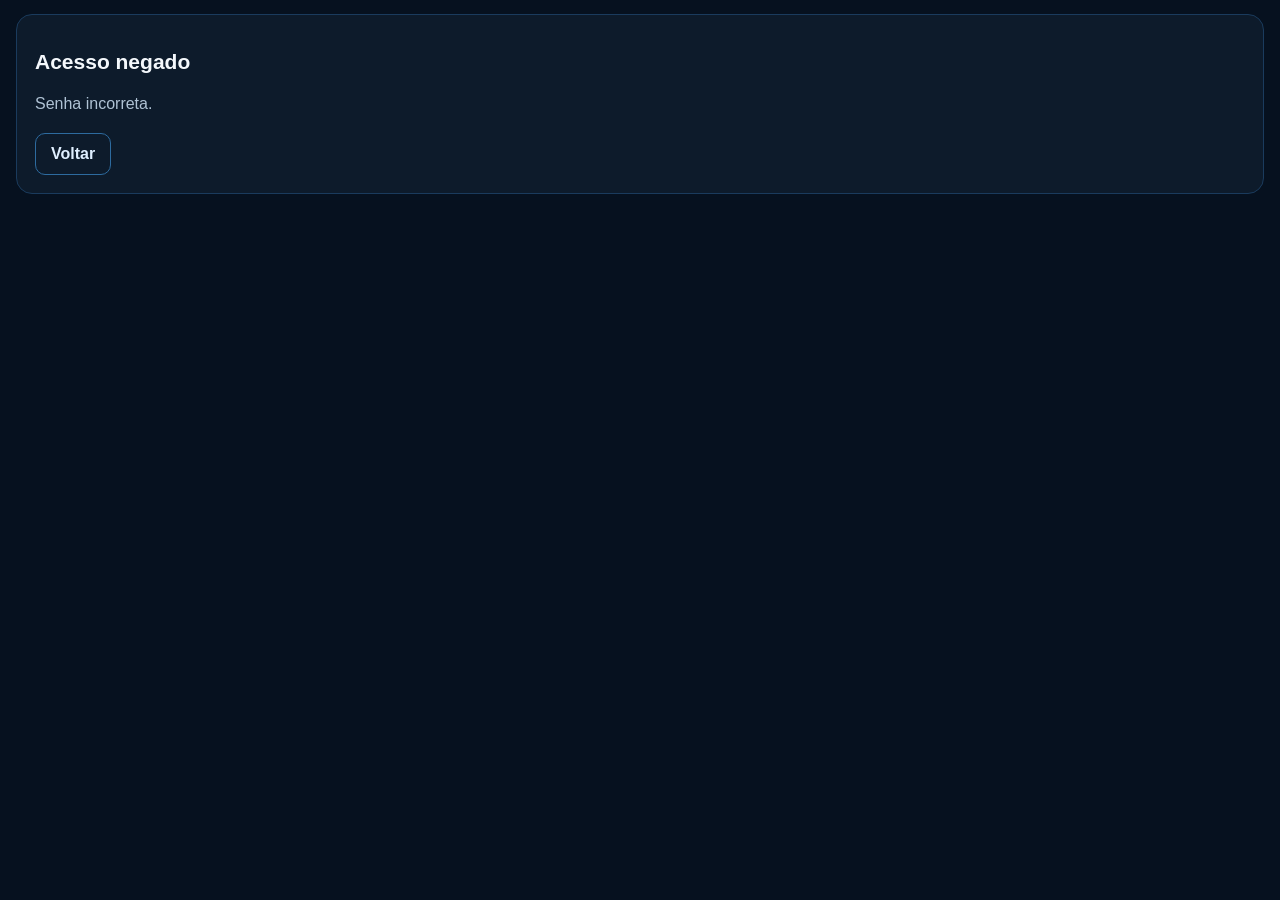
==== admin.html @ 9d86c9cd "Add files via upload" ====
<!doctype html>
<html lang="pt-BR">
<head>
  <meta charset="utf-8">
  <meta name="viewport" content="width=device-width,initial-scale=1">
  <meta name="theme-color" content="#0b5da8">
  <link rel="stylesheet" href="style.css">
  <title>Admin | Chão de Ferramentaria</title>
</head>
<body>
<header class="topbar">
  <div>
    <div class="brand">CHÃO DE <span>FERRAMENTARIA</span></div>
    <small>Painel administrativo</small>
  </div>
</header>

<main class="admin-main">
  <section class="section">
    <h1>Painel administrativo</h1>
    <p class="muted">Adicione e remova conteúdos sem editar o código do app.</p>

    <div class="admin-tabs">
      <button class="tab active" data-type="tecnico">Técnico</button>
      <button class="tab" data-type="eventos">Eventos</button>
      <button class="tab" data-type="episodios">Episódios</button>
      <button class="tab" data-type="parceiros">Parceiros</button>
    </div>

    <form id="contentForm" class="card form-card">
      <input type="hidden" id="tipo" value="tecnico">
      <label>Título<input id="titulo" required maxlength="120"></label>
      <label>Descrição<textarea id="descricao" rows="5" required></textarea></label>
      <label>Link opcional<input id="link" type="url" placeholder="https://..."></label>
      <label>Data opcional<input id="data" type="date"></label>
      <button class="primary-btn" type="submit">Publicar</button>
      <p id="status" class="muted"></p>
    </form>
  </section>

  <section class="section">
    <h2>Conteúdos publicados</h2>
    <div id="admin-list" class="cards"></div>
  </section>

  <section class="section">
    <a class="secondary-btn" href="index.html">Voltar ao app</a>
  </section>
</main>

<script src="config.js"></script>
<script src="admin.js"></script>
</body>
</html>
---- style.css ----
*{box-sizing:border-box}html{scroll-behavior:smooth}body{margin:0;background:#06111f;color:#f4f8fc;font-family:Arial,Helvetica,sans-serif;padding-bottom:76px}.topbar{position:sticky;top:0;z-index:20;padding:14px 18px;background:rgba(6,17,31,.97);border-bottom:1px solid #173858}.brand{font-weight:800}.brand span{color:#2e9bff}.topbar small,.muted{color:#91a8bd}.hero{padding:42px 20px;background:radial-gradient(circle at 85% 10%,#0b5da8 0,#0b3158 30%,#06111f 66%)}.hero h1{font-size:40px;line-height:1.03;margin:14px 0}.hero p{color:#b7c8d8;font-size:17px;line-height:1.6}.pill,.tag{display:inline-block;background:#103a60;color:#69b9ff;border:1px solid #1b5b92;border-radius:999px;padding:5px 9px;font-size:11px;font-weight:700}.quick-grid{display:grid;grid-template-columns:repeat(4,1fr);gap:10px;padding:16px}.quick{background:#0d1c2d;color:#fff;border:1px solid #193c5f;border-radius:15px;padding:14px 6px;font-size:22px}.quick span{display:block;font-size:11px;margin-top:6px;color:#bfd0df}.section{padding:14px 16px 8px}.section-head{display:flex;justify-content:space-between;align-items:center;margin-bottom:10px}.section h2{font-size:21px}.cards{display:grid;gap:12px}.card{background:#0d1b2b;border:1px solid #1a3b5d;border-radius:16px;padding:18px}.card h3{margin-top:0}.card p{color:#afc2d4;line-height:1.55}.date{color:#70bcff;margin-bottom:8px}.link,.admin-link{color:#63b7ff;text-decoration:none;font-weight:700}.bottom-nav{position:fixed;bottom:0;left:0;right:0;display:grid;grid-template-columns:repeat(4,1fr);background:#081522;border-top:1px solid #173858;z-index:30}.bottom-nav a{color:#dbe8f3;text-decoration:none;text-align:center;padding:9px 4px;font-size:20px}.bottom-nav span{display:block;font-size:10px;margin-top:3px;color:#9fb5c8}.admin-main{max-width:800px;margin:auto}.admin-tabs{display:flex;gap:8px;overflow:auto;margin:16px 0}.tab{border:1px solid #1a3b5d;background:#0d1b2b;color:#dce8f3;padding:10px 14px;border-radius:999px}.tab.active{background:#188ef4;color:white}.form-card label{display:block;margin-bottom:14px;font-weight:700}.form-card input,.form-card textarea{width:100%;margin-top:6px;background:#071422;border:1px solid #255077;color:#fff;border-radius:10px;padding:12px}.primary-btn,.secondary-btn,.danger-btn{display:inline-block;border:0;border-radius:10px;padding:11px 15px;font-weight:700;text-decoration:none}.primary-btn{background:#188ef4;color:#fff}.secondary-btn{border:1px solid #2d6b9f;color:#dfefff;background:transparent}.danger-btn{background:#7d2431;color:white}@media(max-width:650px){.quick-grid{grid-template-columns:repeat(2,1fr)}}
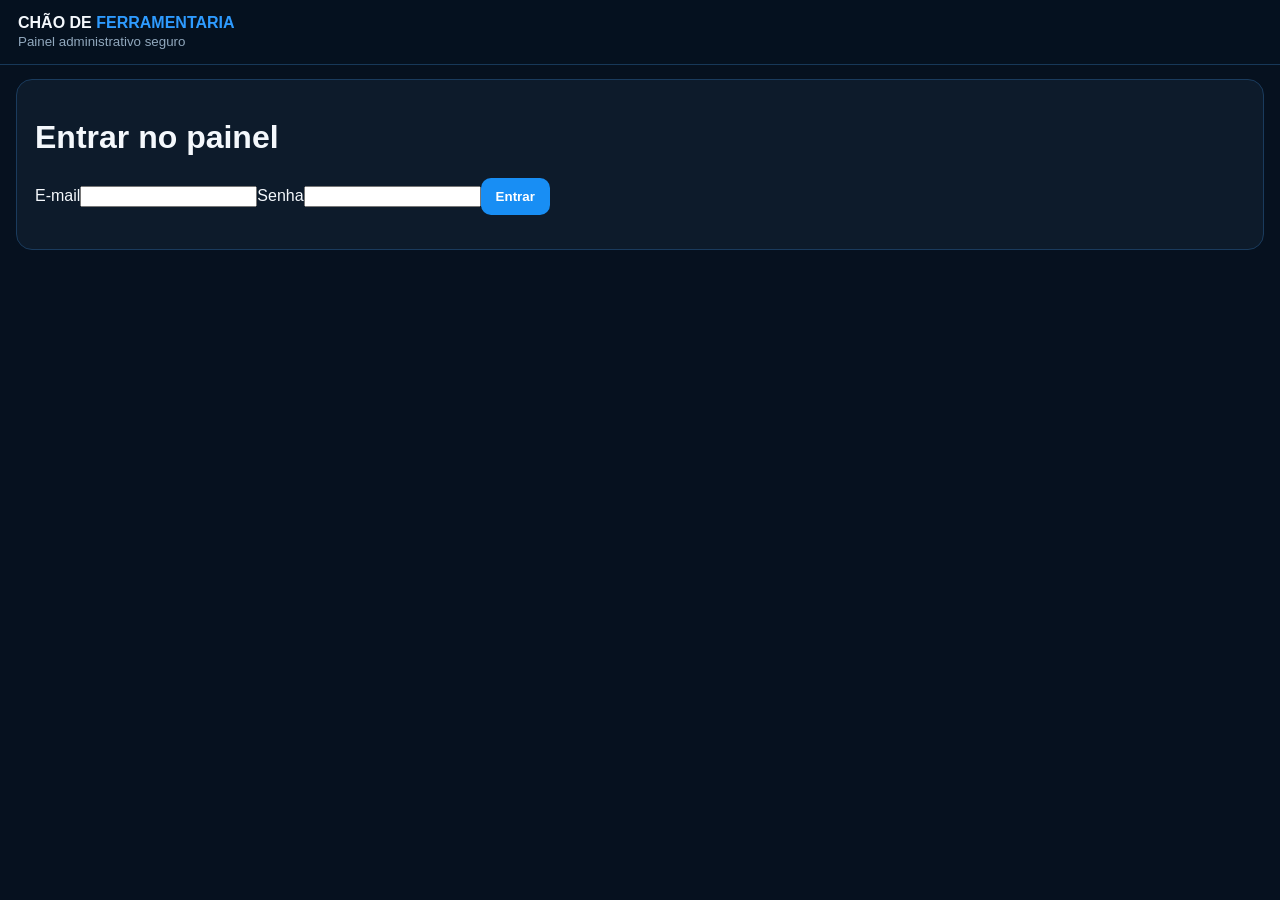
==== commit 180593ca: "Add files via upload" ====
--- a/admin.html
+++ b/admin.html
@@ -1,54 +1,5 @@
-<!doctype html>
-<html lang="pt-BR">
-<head>
-  <meta charset="utf-8">
-  <meta name="viewport" content="width=device-width,initial-scale=1">
-  <meta name="theme-color" content="#0b5da8">
-  <link rel="stylesheet" href="style.css">
-  <title>Admin | Chão de Ferramentaria</title>
-</head>
-<body>
-<header class="topbar">
-  <div>
-    <div class="brand">CHÃO DE <span>FERRAMENTARIA</span></div>
-    <small>Painel administrativo</small>
-  </div>
-</header>
-
-<main class="admin-main">
-  <section class="section">
-    <h1>Painel administrativo</h1>
-    <p class="muted">Adicione e remova conteúdos sem editar o código do app.</p>
-
-    <div class="admin-tabs">
-      <button class="tab active" data-type="tecnico">Técnico</button>
-      <button class="tab" data-type="eventos">Eventos</button>
-      <button class="tab" data-type="episodios">Episódios</button>
-      <button class="tab" data-type="parceiros">Parceiros</button>
-    </div>
-
-    <form id="contentForm" class="card form-card">
-      <input type="hidden" id="tipo" value="tecnico">
-      <label>Título<input id="titulo" required maxlength="120"></label>
-      <label>Descrição<textarea id="descricao" rows="5" required></textarea></label>
-      <label>Link opcional<input id="link" type="url" placeholder="https://..."></label>
-      <label>Data opcional<input id="data" type="date"></label>
-      <button class="primary-btn" type="submit">Publicar</button>
-      <p id="status" class="muted"></p>
-    </form>
-  </section>
-
-  <section class="section">
-    <h2>Conteúdos publicados</h2>
-    <div id="admin-list" class="cards"></div>
-  </section>
-
-  <section class="section">
-    <a class="secondary-btn" href="index.html">Voltar ao app</a>
-  </section>
-</main>
-
-<script src="config.js"></script>
-<script src="admin.js"></script>
-</body>
-</html>
+<!doctype html><html lang="pt-BR"><head><meta charset="utf-8"><meta name="viewport" content="width=device-width,initial-scale=1"><link rel="stylesheet" href="style.css"><title>Admin | Chão de Ferramentaria</title></head><body>
+<header class="topbar"><div class="brand">CHÃO DE <span>FERRAMENTARIA</span></div><small>Painel administrativo seguro</small></header>
+<main id="loginView" class="section"><div class="card"><h1>Entrar no painel</h1><form id="loginForm"><label>E-mail<input id="email" type="email" required></label><label>Senha<input id="password" type="password" required></label><button class="primary-btn" type="submit">Entrar</button><p id="loginStatus" class="muted"></p></form></div></main>
+<main id="adminView" class="admin-main" style="display:none"><section class="section"><div class="section-head"><h1>Painel administrativo</h1><button id="logoutBtn" class="secondary-btn">Sair</button></div><div class="admin-tabs"><button class="tab active" data-type="tecnico">Técnico</button><button class="tab" data-type="eventos">Eventos</button><button class="tab" data-type="episodios">Episódios</button><button class="tab" data-type="parceiros">Parceiros</button></div><form id="contentForm" class="card form-card"><label>Título<input id="titulo" required></label><label>Descrição<textarea id="descricao" rows="5" required></textarea></label><label>Link opcional<input id="link" type="url"></label><label>Data opcional<input id="data" type="date"></label><button class="primary-btn" type="submit">Publicar</button><p id="status" class="muted"></p></form></section><section class="section"><h2>Conteúdos publicados</h2><div id="admin-list" class="cards"></div></section></main>
+<script src="config.js"></script><script src="admin.js"></script></body></html>
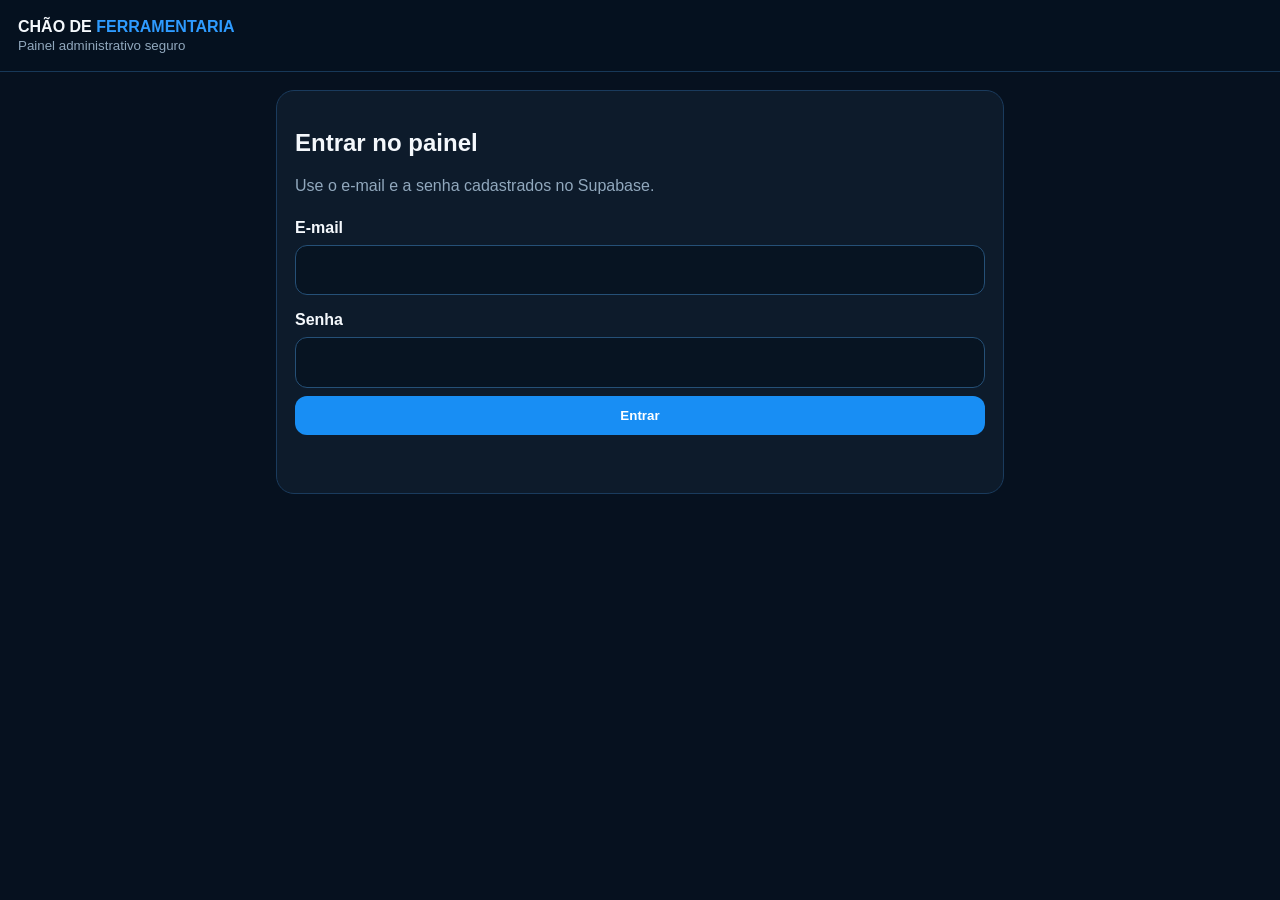
==== commit fd54754f: "Add files via upload" ====
--- a/admin.html
+++ b/admin.html
@@ -1,5 +1,83 @@
-<!doctype html><html lang="pt-BR"><head><meta charset="utf-8"><meta name="viewport" content="width=device-width,initial-scale=1"><link rel="stylesheet" href="style.css"><title>Admin | Chão de Ferramentaria</title></head><body>
-<header class="topbar"><div class="brand">CHÃO DE <span>FERRAMENTARIA</span></div><small>Painel administrativo seguro</small></header>
-<main id="loginView" class="section"><div class="card"><h1>Entrar no painel</h1><form id="loginForm"><label>E-mail<input id="email" type="email" required></label><label>Senha<input id="password" type="password" required></label><button class="primary-btn" type="submit">Entrar</button><p id="loginStatus" class="muted"></p></form></div></main>
-<main id="adminView" class="admin-main" style="display:none"><section class="section"><div class="section-head"><h1>Painel administrativo</h1><button id="logoutBtn" class="secondary-btn">Sair</button></div><div class="admin-tabs"><button class="tab active" data-type="tecnico">Técnico</button><button class="tab" data-type="eventos">Eventos</button><button class="tab" data-type="episodios">Episódios</button><button class="tab" data-type="parceiros">Parceiros</button></div><form id="contentForm" class="card form-card"><label>Título<input id="titulo" required></label><label>Descrição<textarea id="descricao" rows="5" required></textarea></label><label>Link opcional<input id="link" type="url"></label><label>Data opcional<input id="data" type="date"></label><button class="primary-btn" type="submit">Publicar</button><p id="status" class="muted"></p></form></section><section class="section"><h2>Conteúdos publicados</h2><div id="admin-list" class="cards"></div></section></main>
-<script src="config.js"></script><script src="admin.js"></script></body></html>+<!doctype html>
+<html lang="pt-BR">
+<head>
+  <meta charset="utf-8">
+  <meta name="viewport" content="width=device-width,initial-scale=1,viewport-fit=cover">
+  <meta name="theme-color" content="#0b5da8">
+  <link rel="stylesheet" href="style.css">
+  <title>Admin | Chão de Ferramentaria</title>
+</head>
+<body>
+<header class="topbar admin-topbar">
+  <div>
+    <div class="brand">CHÃO DE <span>FERRAMENTARIA</span></div>
+    <small>Painel administrativo seguro</small>
+  </div>
+</header>
+
+<main id="loginView" class="admin-shell">
+  <section class="admin-card">
+    <h1>Entrar no painel</h1>
+    <p class="muted">Use o e-mail e a senha cadastrados no Supabase.</p>
+    <form id="loginForm" class="admin-form">
+      <label for="email">E-mail</label>
+      <input id="email" type="email" autocomplete="username" required>
+      <label for="password">Senha</label>
+      <input id="password" type="password" autocomplete="current-password" required>
+      <button class="primary-btn full" type="submit">Entrar</button>
+      <p id="loginStatus" class="muted"></p>
+    </form>
+  </section>
+</main>
+
+<main id="adminView" class="admin-shell" style="display:none">
+  <section class="admin-header-card">
+    <div>
+      <h1>Painel administrativo</h1>
+      <p class="muted">Atualize o conteúdo do app pelo celular.</p>
+    </div>
+    <button id="logoutBtn" class="secondary-btn compact" type="button">Sair</button>
+  </section>
+
+  <section class="admin-tabs-wrap">
+    <div class="admin-tabs">
+      <button class="tab active" data-type="tecnico">Técnico</button>
+      <button class="tab" data-type="eventos">Eventos</button>
+      <button class="tab" data-type="episodios">Episódios</button>
+      <button class="tab" data-type="parceiros">Parceiros</button>
+    </div>
+  </section>
+
+  <section class="admin-card">
+    <form id="contentForm" class="admin-form">
+      <label for="titulo">Título</label>
+      <input id="titulo" required maxlength="120" placeholder="Ex.: Ajuste de molde de injeção">
+
+      <label for="descricao">Descrição</label>
+      <textarea id="descricao" rows="6" required placeholder="Escreva o conteúdo ou resumo"></textarea>
+
+      <label for="link">Link opcional</label>
+      <input id="link" type="url" placeholder="https://...">
+
+      <label for="data">Data opcional</label>
+      <input id="data" type="date">
+
+      <button class="primary-btn full" type="submit">Publicar</button>
+      <p id="status" class="muted"></p>
+    </form>
+  </section>
+
+  <section class="published-section">
+    <h2>Conteúdos publicados</h2>
+    <div id="admin-list" class="cards"></div>
+  </section>
+
+  <section class="admin-footer-actions">
+    <a class="secondary-btn full center" href="index.html">Voltar ao app</a>
+  </section>
+</main>
+
+<script src="config.js"></script>
+<script src="admin.js"></script>
+</body>
+</html>
--- a/style.css
+++ b/style.css
@@ -1 +1,38 @@
-*{box-sizing:border-box}html{scroll-behavior:smooth}body{margin:0;background:#06111f;color:#f4f8fc;font-family:Arial,Helvetica,sans-serif;padding-bottom:76px}.topbar{position:sticky;top:0;z-index:20;padding:14px 18px;background:rgba(6,17,31,.97);border-bottom:1px solid #173858}.brand{font-weight:800}.brand span{color:#2e9bff}.topbar small,.muted{color:#91a8bd}.hero{padding:42px 20px;background:radial-gradient(circle at 85% 10%,#0b5da8 0,#0b3158 30%,#06111f 66%)}.hero h1{font-size:40px;line-height:1.03;margin:14px 0}.hero p{color:#b7c8d8;font-size:17px;line-height:1.6}.pill,.tag{display:inline-block;background:#103a60;color:#69b9ff;border:1px solid #1b5b92;border-radius:999px;padding:5px 9px;font-size:11px;font-weight:700}.quick-grid{display:grid;grid-template-columns:repeat(4,1fr);gap:10px;padding:16px}.quick{background:#0d1c2d;color:#fff;border:1px solid #193c5f;border-radius:15px;padding:14px 6px;font-size:22px}.quick span{display:block;font-size:11px;margin-top:6px;color:#bfd0df}.section{padding:14px 16px 8px}.section-head{display:flex;justify-content:space-between;align-items:center;margin-bottom:10px}.section h2{font-size:21px}.cards{display:grid;gap:12px}.card{background:#0d1b2b;border:1px solid #1a3b5d;border-radius:16px;padding:18px}.card h3{margin-top:0}.card p{color:#afc2d4;line-height:1.55}.date{color:#70bcff;margin-bottom:8px}.link,.admin-link{color:#63b7ff;text-decoration:none;font-weight:700}.bottom-nav{position:fixed;bottom:0;left:0;right:0;display:grid;grid-template-columns:repeat(4,1fr);background:#081522;border-top:1px solid #173858;z-index:30}.bottom-nav a{color:#dbe8f3;text-decoration:none;text-align:center;padding:9px 4px;font-size:20px}.bottom-nav span{display:block;font-size:10px;margin-top:3px;color:#9fb5c8}.admin-main{max-width:800px;margin:auto}.admin-tabs{display:flex;gap:8px;overflow:auto;margin:16px 0}.tab{border:1px solid #1a3b5d;background:#0d1b2b;color:#dce8f3;padding:10px 14px;border-radius:999px}.tab.active{background:#188ef4;color:white}.form-card label{display:block;margin-bottom:14px;font-weight:700}.form-card input,.form-card textarea{width:100%;margin-top:6px;background:#071422;border:1px solid #255077;color:#fff;border-radius:10px;padding:12px}.primary-btn,.secondary-btn,.danger-btn{display:inline-block;border:0;border-radius:10px;padding:11px 15px;font-weight:700;text-decoration:none}.primary-btn{background:#188ef4;color:#fff}.secondary-btn{border:1px solid #2d6b9f;color:#dfefff;background:transparent}.danger-btn{background:#7d2431;color:white}@media(max-width:650px){.quick-grid{grid-template-columns:repeat(2,1fr)}}+*{box-sizing:border-box}html{scroll-behavior:smooth}body{margin:0;background:#06111f;color:#f4f8fc;font-family:Arial,Helvetica,sans-serif;padding-bottom:76px}.topbar{position:sticky;top:0;z-index:20;padding:14px 18px;background:rgba(6,17,31,.97);border-bottom:1px solid #173858}.brand{font-weight:800}.brand span{color:#2e9bff}.topbar small,.muted{color:#91a8bd}.hero{padding:42px 20px;background:radial-gradient(circle at 85% 10%,#0b5da8 0,#0b3158 30%,#06111f 66%)}.hero h1{font-size:40px;line-height:1.03;margin:14px 0}.hero p{color:#b7c8d8;font-size:17px;line-height:1.6}.pill,.tag{display:inline-block;background:#103a60;color:#69b9ff;border:1px solid #1b5b92;border-radius:999px;padding:5px 9px;font-size:11px;font-weight:700}.quick-grid{display:grid;grid-template-columns:repeat(4,1fr);gap:10px;padding:16px}.quick{background:#0d1c2d;color:#fff;border:1px solid #193c5f;border-radius:15px;padding:14px 6px;font-size:22px}.quick span{display:block;font-size:11px;margin-top:6px;color:#bfd0df}.section{padding:14px 16px 8px}.section-head{display:flex;justify-content:space-between;align-items:center;margin-bottom:10px}.section h2{font-size:21px}.cards{display:grid;gap:12px}.card{background:#0d1b2b;border:1px solid #1a3b5d;border-radius:16px;padding:18px}.card h3{margin-top:0}.card p{color:#afc2d4;line-height:1.55}.date{color:#70bcff;margin-bottom:8px}.link,.admin-link{color:#63b7ff;text-decoration:none;font-weight:700}.bottom-nav{position:fixed;bottom:0;left:0;right:0;display:grid;grid-template-columns:repeat(4,1fr);background:#081522;border-top:1px solid #173858;z-index:30}.bottom-nav a{color:#dbe8f3;text-decoration:none;text-align:center;padding:9px 4px;font-size:20px}.bottom-nav span{display:block;font-size:10px;margin-top:3px;color:#9fb5c8}@media(max-width:650px){.quick-grid{grid-template-columns:repeat(2,1fr)}}
+/* ===== Painel administrativo mobile v4.1 ===== */
+.admin-topbar{display:flex;align-items:center;min-height:72px}
+.admin-shell{max-width:760px;margin:0 auto;padding:18px 16px 90px}
+.admin-card,.admin-header-card{background:#0d1b2b;border:1px solid #1a3b5d;border-radius:18px;padding:18px;margin-bottom:16px}
+.admin-header-card{display:flex;align-items:flex-start;justify-content:space-between;gap:16px}
+.admin-header-card h1{margin:0 0 6px;font-size:28px;line-height:1.1}
+.admin-tabs-wrap{overflow-x:auto;margin:0 0 16px;padding-bottom:4px}
+.admin-tabs{display:flex;gap:8px;min-width:max-content}
+.tab{appearance:none;border:1px solid #1a3b5d;background:#0d1b2b;color:#dce8f3;padding:10px 14px;border-radius:999px;font-weight:700;font-size:14px}
+.tab.active{background:#188ef4;color:#fff;border-color:#188ef4}
+.admin-form{display:flex;flex-direction:column;gap:8px}
+.admin-form label{display:block;font-weight:700;margin-top:8px;color:#f4f8fc}
+.admin-form input,.admin-form textarea{display:block;width:100%;max-width:100%;min-width:0;background:#071422;border:1px solid #255077;color:#fff;border-radius:12px;padding:13px 14px;font-size:16px;line-height:1.4}
+.admin-form textarea{resize:vertical;min-height:150px}
+.admin-form input::placeholder,.admin-form textarea::placeholder{color:#7890a5}
+.primary-btn,.secondary-btn,.danger-btn{appearance:none;border-radius:12px;padding:12px 16px;font-weight:700;text-decoration:none}
+.primary-btn{border:0;background:#188ef4;color:#fff}
+.secondary-btn{border:1px solid #2d6b9f;color:#dfefff;background:transparent}
+.danger-btn{border:0;background:#7d2431;color:#fff}
+.full{width:100%}
+.center{text-align:center;display:block}
+.compact{width:auto;white-space:nowrap}
+.published-section{padding:4px 0}
+.published-section h2{font-size:26px;margin:14px 0}
+.cards{display:grid;gap:12px}
+.card{overflow-wrap:anywhere}
+.card h3{font-size:20px;line-height:1.25}
+.card p{font-size:15px}
+.admin-footer-actions{margin-top:20px}
+@media(max-width:520px){
+  .admin-shell{padding:14px 12px 88px}
+  .admin-header-card{flex-direction:column}
+  .admin-header-card h1{font-size:34px}
+  .compact{width:100%}
+  .admin-card{padding:14px}
+  .admin-form input,.admin-form textarea{font-size:16px}
+}
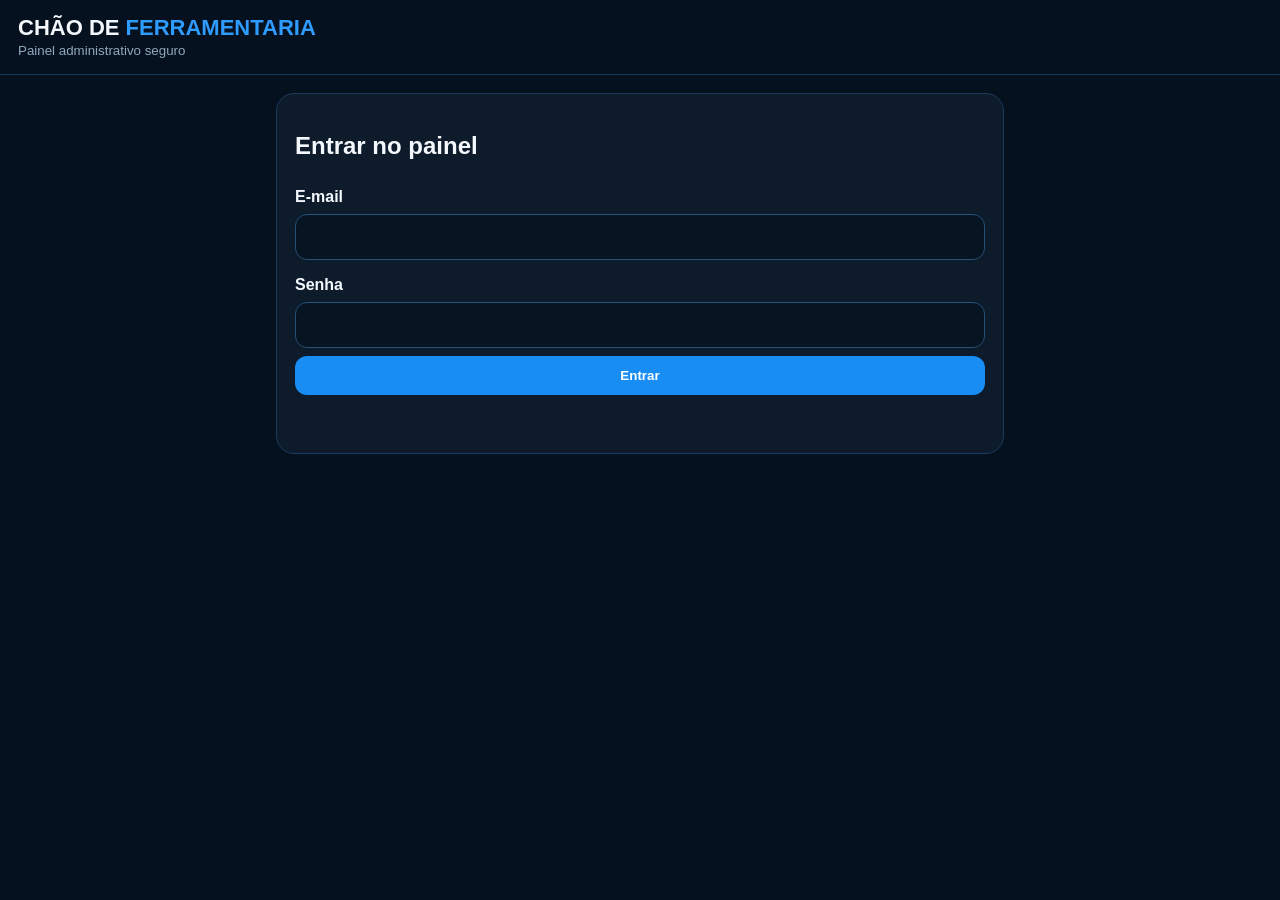
==== commit 8c732f62: "Add files via upload" ====
--- a/admin.html
+++ b/admin.html
@@ -1,83 +1,10 @@
-<!doctype html>
-<html lang="pt-BR">
-<head>
-  <meta charset="utf-8">
-  <meta name="viewport" content="width=device-width,initial-scale=1,viewport-fit=cover">
-  <meta name="theme-color" content="#0b5da8">
-  <link rel="stylesheet" href="style.css">
-  <title>Admin | Chão de Ferramentaria</title>
-</head>
-<body>
-<header class="topbar admin-topbar">
-  <div>
-    <div class="brand">CHÃO DE <span>FERRAMENTARIA</span></div>
-    <small>Painel administrativo seguro</small>
-  </div>
-</header>
-
-<main id="loginView" class="admin-shell">
-  <section class="admin-card">
-    <h1>Entrar no painel</h1>
-    <p class="muted">Use o e-mail e a senha cadastrados no Supabase.</p>
-    <form id="loginForm" class="admin-form">
-      <label for="email">E-mail</label>
-      <input id="email" type="email" autocomplete="username" required>
-      <label for="password">Senha</label>
-      <input id="password" type="password" autocomplete="current-password" required>
-      <button class="primary-btn full" type="submit">Entrar</button>
-      <p id="loginStatus" class="muted"></p>
-    </form>
-  </section>
-</main>
-
-<main id="adminView" class="admin-shell" style="display:none">
-  <section class="admin-header-card">
-    <div>
-      <h1>Painel administrativo</h1>
-      <p class="muted">Atualize o conteúdo do app pelo celular.</p>
-    </div>
-    <button id="logoutBtn" class="secondary-btn compact" type="button">Sair</button>
-  </section>
-
-  <section class="admin-tabs-wrap">
-    <div class="admin-tabs">
-      <button class="tab active" data-type="tecnico">Técnico</button>
-      <button class="tab" data-type="eventos">Eventos</button>
-      <button class="tab" data-type="episodios">Episódios</button>
-      <button class="tab" data-type="parceiros">Parceiros</button>
-    </div>
-  </section>
-
-  <section class="admin-card">
-    <form id="contentForm" class="admin-form">
-      <label for="titulo">Título</label>
-      <input id="titulo" required maxlength="120" placeholder="Ex.: Ajuste de molde de injeção">
-
-      <label for="descricao">Descrição</label>
-      <textarea id="descricao" rows="6" required placeholder="Escreva o conteúdo ou resumo"></textarea>
-
-      <label for="link">Link opcional</label>
-      <input id="link" type="url" placeholder="https://...">
-
-      <label for="data">Data opcional</label>
-      <input id="data" type="date">
-
-      <button class="primary-btn full" type="submit">Publicar</button>
-      <p id="status" class="muted"></p>
-    </form>
-  </section>
-
-  <section class="published-section">
-    <h2>Conteúdos publicados</h2>
-    <div id="admin-list" class="cards"></div>
-  </section>
-
-  <section class="admin-footer-actions">
-    <a class="secondary-btn full center" href="index.html">Voltar ao app</a>
-  </section>
-</main>
-
-<script src="config.js"></script>
-<script src="admin.js"></script>
-</body>
-</html>
+<!doctype html><html lang="pt-BR"><head><meta charset="utf-8"><meta name="viewport" content="width=device-width,initial-scale=1"><link rel="stylesheet" href="style.css"><title>Admin | Chão de Ferramentaria</title></head><body>
+<header class="topbar"><div class="brand">CHÃO DE <span>FERRAMENTARIA</span></div><small>Painel administrativo seguro</small></header>
+<main id="loginView" class="admin-shell"><section class="admin-card"><h1>Entrar no painel</h1><form id="loginForm" class="admin-form"><label>E-mail</label><input id="email" type="email" required><label>Senha</label><input id="password" type="password" required><button class="primary-btn full" type="submit">Entrar</button><p id="loginStatus" class="muted"></p></form></section></main>
+<main id="adminView" class="admin-shell" style="display:none"><section class="admin-header-card"><div><h1>Painel administrativo</h1><p class="muted">Publique diretamente pelo celular.</p></div><button id="logoutBtn" class="secondary-btn">Sair</button></section>
+<section class="admin-tabs-wrap"><div class="admin-tabs">
+<button class="tab active" data-type="tecnico">Técnico</button><button class="tab" data-type="eventos">Eventos</button><button class="tab" data-type="episodios">Episódios</button><button class="tab" data-type="parceiros">Patrocinadores</button><button class="tab" data-type="empresas">Empresas</button><button class="tab" data-type="vagas">Vagas</button>
+</div></section>
+<section class="admin-card"><form id="contentForm" class="admin-form"><label>Título</label><input id="titulo" required maxlength="120"><label>Descrição</label><textarea id="descricao" rows="6" required></textarea><label>Link opcional</label><input id="link" type="url" placeholder="https://..."><label>Data opcional</label><input id="data" type="date"><button class="primary-btn full" type="submit">Publicar</button><p id="status" class="muted"></p></form></section>
+<section><h2>Conteúdos publicados</h2><div id="admin-list" class="cards"></div></section></main>
+<script src="config.js"></script><script src="admin.js"></script></body></html>
--- a/style.css
+++ b/style.css
@@ -1,38 +1,36 @@
-*{box-sizing:border-box}html{scroll-behavior:smooth}body{margin:0;background:#06111f;color:#f4f8fc;font-family:Arial,Helvetica,sans-serif;padding-bottom:76px}.topbar{position:sticky;top:0;z-index:20;padding:14px 18px;background:rgba(6,17,31,.97);border-bottom:1px solid #173858}.brand{font-weight:800}.brand span{color:#2e9bff}.topbar small,.muted{color:#91a8bd}.hero{padding:42px 20px;background:radial-gradient(circle at 85% 10%,#0b5da8 0,#0b3158 30%,#06111f 66%)}.hero h1{font-size:40px;line-height:1.03;margin:14px 0}.hero p{color:#b7c8d8;font-size:17px;line-height:1.6}.pill,.tag{display:inline-block;background:#103a60;color:#69b9ff;border:1px solid #1b5b92;border-radius:999px;padding:5px 9px;font-size:11px;font-weight:700}.quick-grid{display:grid;grid-template-columns:repeat(4,1fr);gap:10px;padding:16px}.quick{background:#0d1c2d;color:#fff;border:1px solid #193c5f;border-radius:15px;padding:14px 6px;font-size:22px}.quick span{display:block;font-size:11px;margin-top:6px;color:#bfd0df}.section{padding:14px 16px 8px}.section-head{display:flex;justify-content:space-between;align-items:center;margin-bottom:10px}.section h2{font-size:21px}.cards{display:grid;gap:12px}.card{background:#0d1b2b;border:1px solid #1a3b5d;border-radius:16px;padding:18px}.card h3{margin-top:0}.card p{color:#afc2d4;line-height:1.55}.date{color:#70bcff;margin-bottom:8px}.link,.admin-link{color:#63b7ff;text-decoration:none;font-weight:700}.bottom-nav{position:fixed;bottom:0;left:0;right:0;display:grid;grid-template-columns:repeat(4,1fr);background:#081522;border-top:1px solid #173858;z-index:30}.bottom-nav a{color:#dbe8f3;text-decoration:none;text-align:center;padding:9px 4px;font-size:20px}.bottom-nav span{display:block;font-size:10px;margin-top:3px;color:#9fb5c8}@media(max-width:650px){.quick-grid{grid-template-columns:repeat(2,1fr)}}
-/* ===== Painel administrativo mobile v4.1 ===== */
-.admin-topbar{display:flex;align-items:center;min-height:72px}
+
+*{box-sizing:border-box}
+html{scroll-behavior:smooth}
+body{margin:0;background:#06111f;color:#f4f8fc;font-family:Arial,Helvetica,sans-serif;padding-bottom:82px}
+a{color:inherit}
+.topbar{position:sticky;top:0;z-index:30;padding:15px 18px;background:rgba(6,17,31,.97);border-bottom:1px solid #173858}
+.brand{font-weight:800;font-size:22px}.brand span{color:#2e9bff}.topbar small,.muted{color:#91a8bd}
+.hero{padding:42px 20px;background:radial-gradient(circle at 85% 10%,#0b5da8 0,#0b3158 30%,#06111f 66%)}
+.hero h1{font-size:40px;line-height:1.04;margin:14px 0}.hero p{color:#b7c8d8;font-size:17px;line-height:1.6}
+.pill,.tag{display:inline-block;background:#103a60;color:#69b9ff;border:1px solid #1b5b92;border-radius:999px;padding:6px 10px;font-size:12px;font-weight:700}
+.quick-grid{display:grid;grid-template-columns:repeat(2,1fr);gap:12px;padding:16px}
+.quick{display:block;background:#0d1c2d;color:#fff;border:1px solid #193c5f;border-radius:16px;padding:20px 10px;text-align:center;text-decoration:none;font-size:29px}
+.quick span{display:block;font-size:13px;margin-top:8px;color:#bfd0df}
+.section{padding:18px 16px 8px}.section h2{font-size:27px;margin:8px 0 14px}.section-head{display:flex;justify-content:space-between;align-items:center;gap:12px}
+.cards{display:grid;gap:14px}.card{background:#0d1b2b;border:1px solid #1a3b5d;border-radius:18px;padding:20px;overflow-wrap:anywhere}
+.card h3{font-size:22px;line-height:1.25;margin:0 0 12px}.card p{color:#afc2d4;line-height:1.55;font-size:16px}
+.date{color:#70bcff;margin-bottom:8px}.link{color:#63b7ff;text-decoration:none;font-weight:700;display:inline-block;margin-top:6px}
+.page-hero{padding:28px 18px 18px;background:linear-gradient(180deg,#0c3154 0,#06111f 100%);border-bottom:1px solid #173858}
+.page-hero h1{font-size:36px;margin:6px 0}.page-hero p{color:#a9bdd0;line-height:1.5}.back-link{display:inline-block;margin-bottom:10px;color:#70bcff;text-decoration:none;font-weight:700}
+.empty{color:#a9bdd0}
+.sponsor-feature{background:linear-gradient(135deg,#0d2237,#103a60);border:1px solid #2b6596;box-shadow:0 10px 28px rgba(0,0,0,.18)}
+.sponsor-feature h3{font-size:24px}.sponsor-label{display:inline-block;margin-bottom:10px;padding:5px 10px;border-radius:999px;background:#188ef4;color:#fff;font-size:11px;font-weight:800}
+.company-card,.job-card{position:relative}
+.job-badge{display:inline-block;padding:5px 9px;border-radius:999px;background:#123d2c;color:#9af0c3;border:1px solid #246b4f;font-size:11px;font-weight:700}
+.bottom-nav{position:fixed;bottom:0;left:0;right:0;display:grid;grid-template-columns:repeat(5,1fr);background:#081522;border-top:1px solid #173858;z-index:40}
+.bottom-nav a{color:#dbe8f3;text-decoration:none;text-align:center;padding:8px 2px;font-size:20px}.bottom-nav span{display:block;font-size:10px;margin-top:3px;color:#9fb5c8}
+.bottom-nav a.active{background:#0d2237}.bottom-nav a.active span{color:#66b7ff;font-weight:700}
 .admin-shell{max-width:760px;margin:0 auto;padding:18px 16px 90px}
 .admin-card,.admin-header-card{background:#0d1b2b;border:1px solid #1a3b5d;border-radius:18px;padding:18px;margin-bottom:16px}
-.admin-header-card{display:flex;align-items:flex-start;justify-content:space-between;gap:16px}
-.admin-header-card h1{margin:0 0 6px;font-size:28px;line-height:1.1}
-.admin-tabs-wrap{overflow-x:auto;margin:0 0 16px;padding-bottom:4px}
-.admin-tabs{display:flex;gap:8px;min-width:max-content}
-.tab{appearance:none;border:1px solid #1a3b5d;background:#0d1b2b;color:#dce8f3;padding:10px 14px;border-radius:999px;font-weight:700;font-size:14px}
-.tab.active{background:#188ef4;color:#fff;border-color:#188ef4}
-.admin-form{display:flex;flex-direction:column;gap:8px}
-.admin-form label{display:block;font-weight:700;margin-top:8px;color:#f4f8fc}
-.admin-form input,.admin-form textarea{display:block;width:100%;max-width:100%;min-width:0;background:#071422;border:1px solid #255077;color:#fff;border-radius:12px;padding:13px 14px;font-size:16px;line-height:1.4}
-.admin-form textarea{resize:vertical;min-height:150px}
-.admin-form input::placeholder,.admin-form textarea::placeholder{color:#7890a5}
-.primary-btn,.secondary-btn,.danger-btn{appearance:none;border-radius:12px;padding:12px 16px;font-weight:700;text-decoration:none}
-.primary-btn{border:0;background:#188ef4;color:#fff}
-.secondary-btn{border:1px solid #2d6b9f;color:#dfefff;background:transparent}
-.danger-btn{border:0;background:#7d2431;color:#fff}
-.full{width:100%}
-.center{text-align:center;display:block}
-.compact{width:auto;white-space:nowrap}
-.published-section{padding:4px 0}
-.published-section h2{font-size:26px;margin:14px 0}
-.cards{display:grid;gap:12px}
-.card{overflow-wrap:anywhere}
-.card h3{font-size:20px;line-height:1.25}
-.card p{font-size:15px}
-.admin-footer-actions{margin-top:20px}
-@media(max-width:520px){
-  .admin-shell{padding:14px 12px 88px}
-  .admin-header-card{flex-direction:column}
-  .admin-header-card h1{font-size:34px}
-  .compact{width:100%}
-  .admin-card{padding:14px}
-  .admin-form input,.admin-form textarea{font-size:16px}
-}
+.admin-header-card{display:flex;align-items:flex-start;justify-content:space-between;gap:16px}.admin-tabs-wrap{overflow-x:auto;margin:0 0 16px;padding-bottom:4px}
+.admin-tabs{display:flex;gap:8px;min-width:max-content}.tab{appearance:none;border:1px solid #1a3b5d;background:#0d1b2b;color:#dce8f3;padding:10px 14px;border-radius:999px;font-weight:700;font-size:14px}
+.tab.active{background:#188ef4;color:#fff;border-color:#188ef4}.admin-form{display:flex;flex-direction:column;gap:8px}.admin-form label{font-weight:700;margin-top:8px}
+.admin-form input,.admin-form textarea{width:100%;background:#071422;border:1px solid #255077;color:#fff;border-radius:12px;padding:13px 14px;font-size:16px}
+.admin-form textarea{resize:vertical;min-height:150px}.primary-btn,.secondary-btn,.danger-btn{appearance:none;border-radius:12px;padding:12px 16px;font-weight:700;text-decoration:none}
+.primary-btn{border:0;background:#188ef4;color:#fff}.secondary-btn{border:1px solid #2d6b9f;color:#dfefff;background:transparent}.danger-btn{border:0;background:#7d2431;color:#fff}.full{width:100%}
+@media(min-width:760px){.quick-grid{grid-template-columns:repeat(3,1fr)}.cards{grid-template-columns:repeat(2,1fr)}.hero{padding:60px 8vw}.section,.page-hero{padding-left:8vw;padding-right:8vw}}
